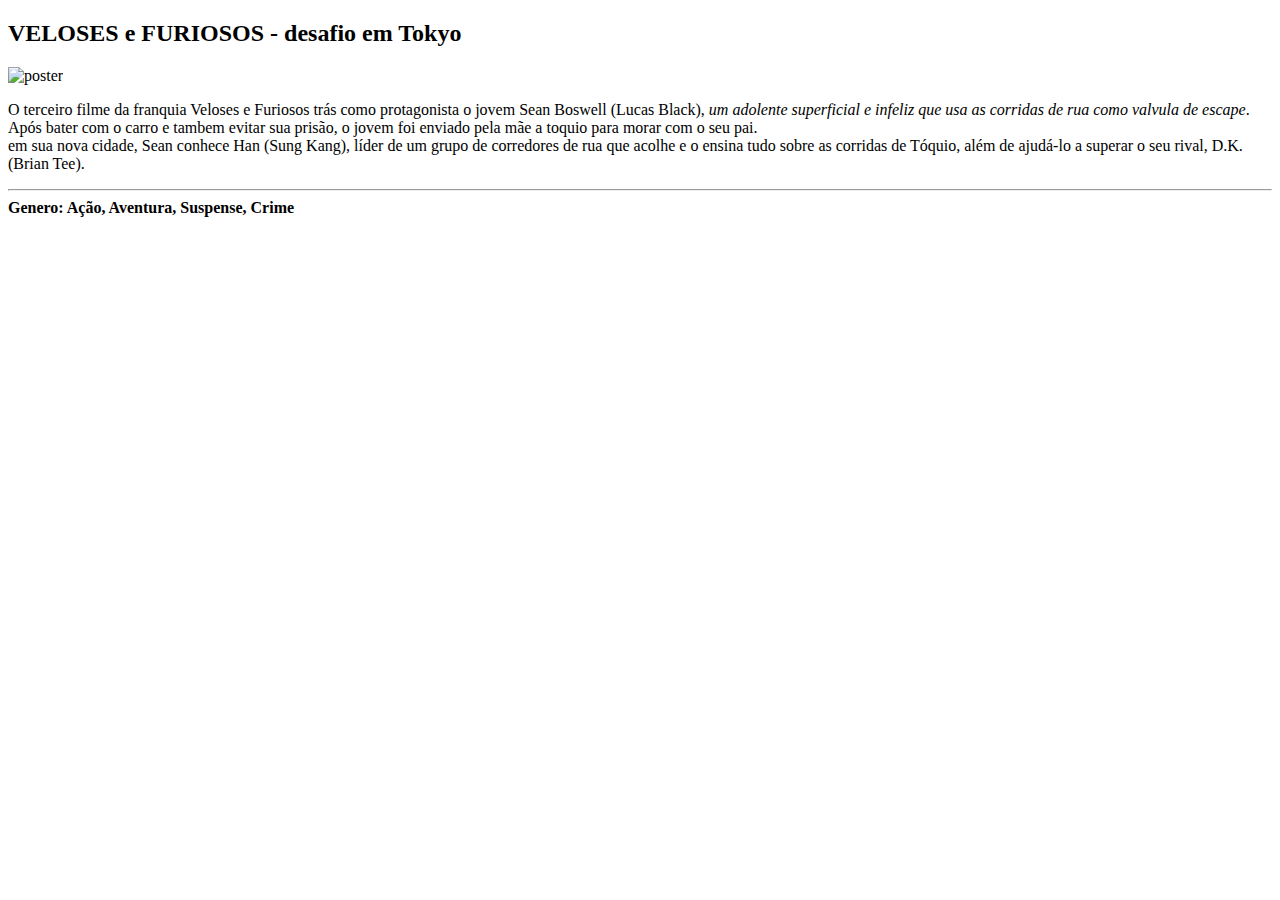
==== filme.html @ e6864ff2 "criando html da pagina filme.html" ====
<!DOCTYPE html>
<html lang="en">
<head>
    <meta charset="UTF-8">
    <meta name="viewport" content="width=device-width, initial-scale=1.0">
    <title>Document</title>
</head>
<body>
    <div>
        <h2>VELOSES e FURIOSOS - desafio em Tokyo</h2>
    </div>
    <div>
        <img src="./IMAGES/filme.jpg" alt="poster">
        <p>
            O terceiro filme da franquia Veloses e Furiosos trás como 
            protagonista o jovem Sean Boswell (Lucas Black), <i>um adolente 
            superficial e infeliz que usa as corridas de rua como valvula de escape</i>.
            <br>
            Após bater com o carro e tambem evitar sua prisão, o jovem foi enviado pela 
            mãe a toquio para morar com o seu pai.
            <br>
            em sua nova cidade, Sean conhece Han (Sung Kang), líder de um grupo de corredores de rua que 
            acolhe e o ensina tudo sobre as corridas de Tóquio, além de ajudá-lo a 
            superar o seu rival, D.K. (Brian Tee).

            <hr>
            <b>Genero: Ação, Aventura, Suspense, Crime</b>
        </p>
    </div>
</body>
</html>
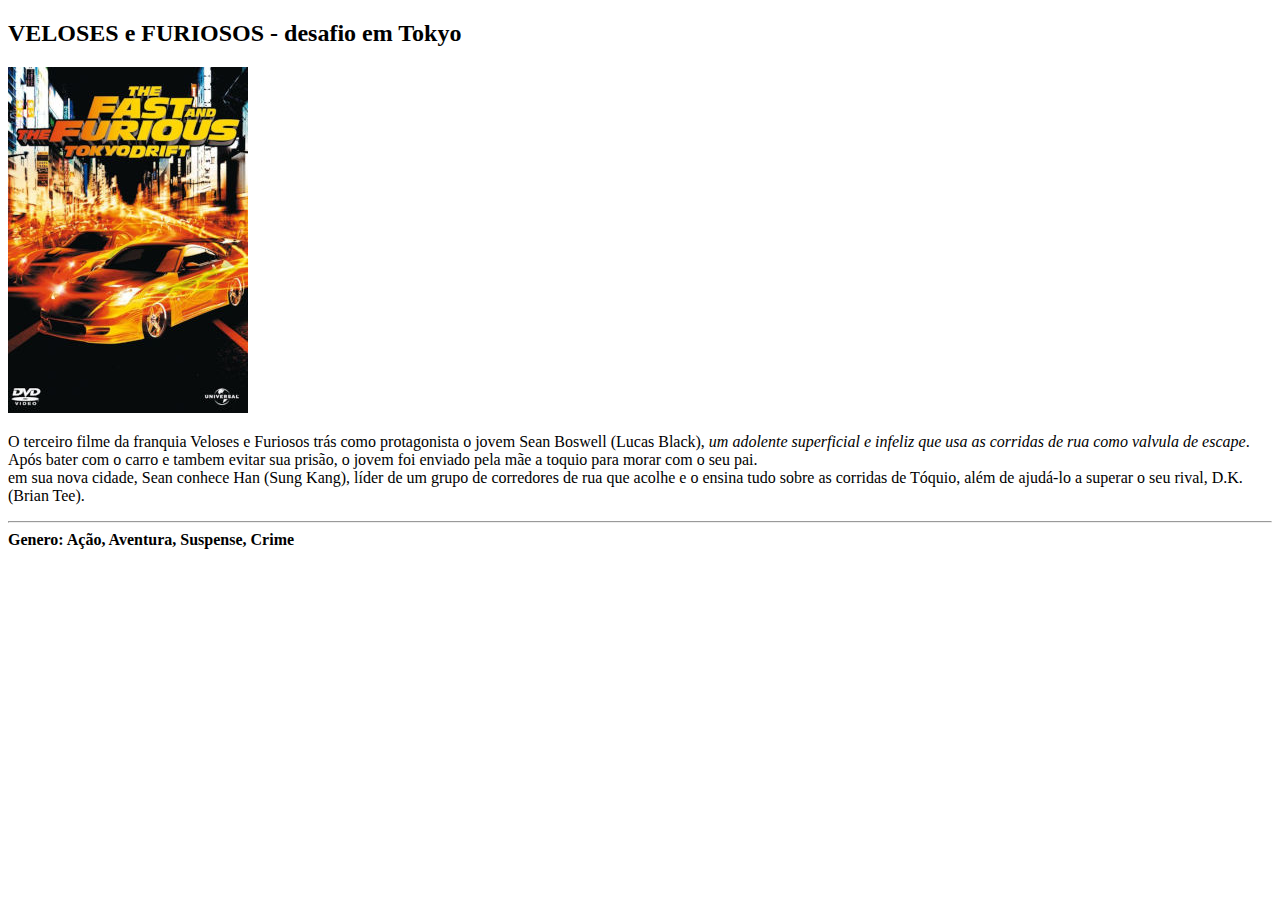
==== commit 95b55c73: "criando pagina livro.html" ====
--- a/filme.html
+++ b/filme.html
@@ -10,7 +10,7 @@
         <h2>VELOSES e FURIOSOS - desafio em Tokyo</h2>
     </div>
     <div>
-        <img src="./IMAGES/filme.jpg" alt="poster">
+        <img src="IMAGENS/filme.jpg" alt="poster">
         <p>
             O terceiro filme da franquia Veloses e Furiosos trás como 
             protagonista o jovem Sean Boswell (Lucas Black), <i>um adolente 
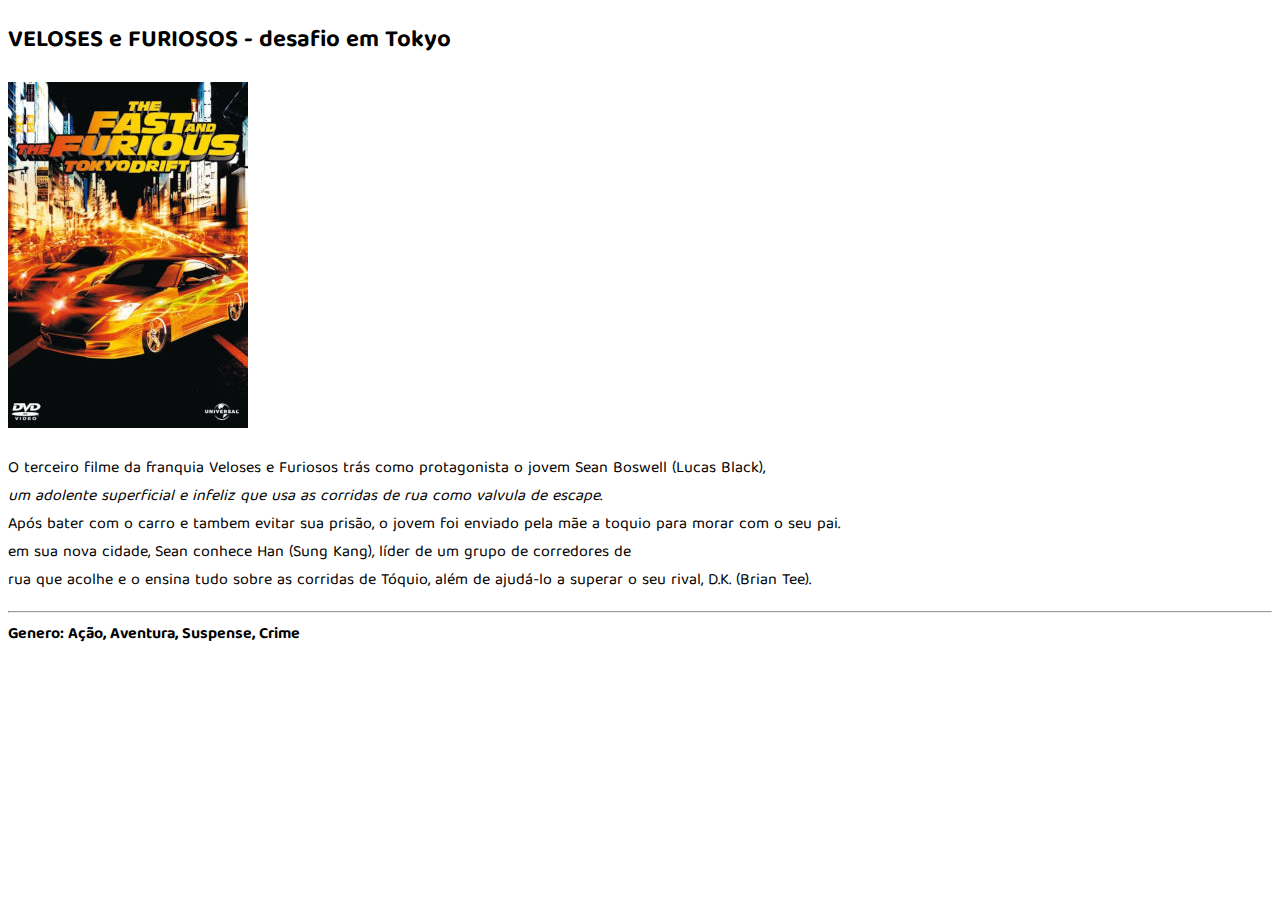
==== commit 34ce0a25: "Finalizando html" ====
--- a/filme.html
+++ b/filme.html
@@ -3,7 +3,9 @@
 <head>
     <meta charset="UTF-8">
     <meta name="viewport" content="width=device-width, initial-scale=1.0">
-    <title>Document</title>
+    <link href="https://fonts.googleapis.com/css2?family=Baloo+Tamma+2&display=swap" rel="stylesheet">
+    <link rel="stylesheet" href="global.css">
+    <title>VELOSES e FURIOSOS - desafio em tokyo</title>
 </head>
 <body>
     <div>
@@ -13,14 +15,15 @@
         <img src="IMAGENS/filme.jpg" alt="poster">
         <p>
             O terceiro filme da franquia Veloses e Furiosos trás como 
-            protagonista o jovem Sean Boswell (Lucas Black), <i>um adolente 
+            protagonista o jovem Sean Boswell (Lucas Black), 
+            <br><i>um adolente 
             superficial e infeliz que usa as corridas de rua como valvula de escape</i>.
             <br>
             Após bater com o carro e tambem evitar sua prisão, o jovem foi enviado pela 
             mãe a toquio para morar com o seu pai.
             <br>
-            em sua nova cidade, Sean conhece Han (Sung Kang), líder de um grupo de corredores de rua que 
-            acolhe e o ensina tudo sobre as corridas de Tóquio, além de ajudá-lo a 
+            em sua nova cidade, Sean conhece Han (Sung Kang), líder de um grupo de corredores de 
+            <br> rua que acolhe e o ensina tudo sobre as corridas de Tóquio, além de ajudá-lo a 
             superar o seu rival, D.K. (Brian Tee).
 
             <hr>
--- a/global.css
+++ b/global.css
@@ -0,0 +1,4 @@
+body
+{
+    font-family: 'Baloo Tamma 2', cursive;
+}